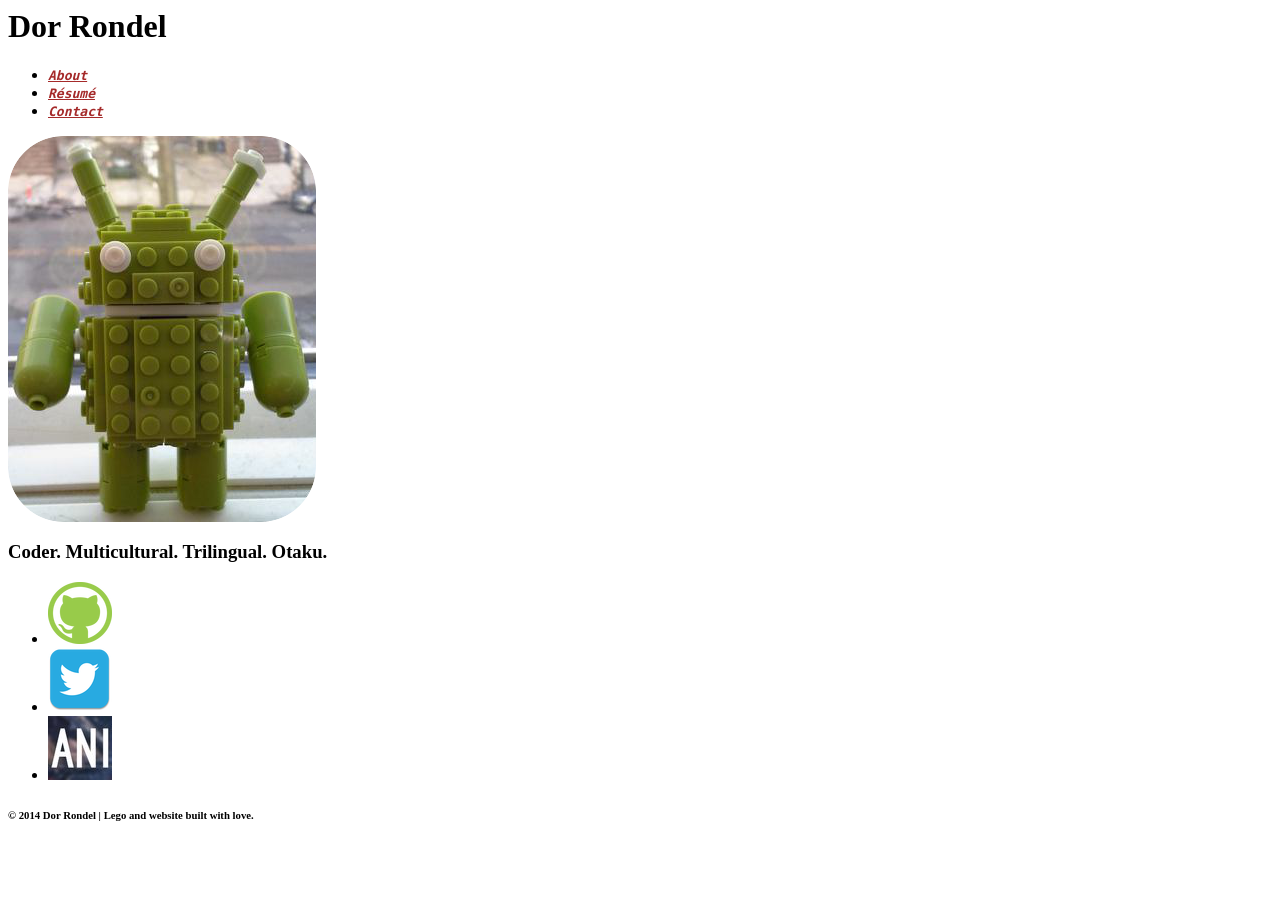
==== index.html @ 5e8ae7d6 "Rename index.htm to index.html" ====
<DOCTYPE html>
<html>
<head>
	<title> Dor's site </title>
</head>

<body>
    <!-- Header -->
	<header>
        <h1>Dor Rondel</h1>
		<ul>
            <li id="b1"> <tt><b><em><a href="http://bit.ly/1ls3jsn" style="color:brown"> About</a></em></b></tt></li>
            <li id="b2"> <tt><b><em><a href="http://bit.ly/1khCStY" style="color:brown"> Résumé</a></em></b></tt></li>
            <li id="b3"> <tt><b><em><a href="http://bit.ly/1tNvHNw" style="color:brown"> Contact</a></em></b></tt></li>
		</ul>
	</header>
    <!-- Body -->
    <div id="div1">
        <img src="android.png" id="img1"/>
        <h3>Coder. Multicultural. Trilingual. Otaku.</h3>
    </div>
    <!-- Footer -->
	<div id="div2">
		<ul>
<!-- GitHub --> <li id="f1"><a href="https://github.com/DorRon"><img src="github.png"></a></li>
<!-- Twitter --><li id="f2"><a href="https://twitter.com/DorDeRondel"><img src="twitter.png"></a></li>
<!-- AniList --><li id="f3"><a href="http://anilist.co/user/KilGon"><img src="aniList.jpg"></a></li>
		</ul>
    </div>
    <h6>© 2014 Dor Rondel | Lego and website built with love.</h6>
</body>
</html>
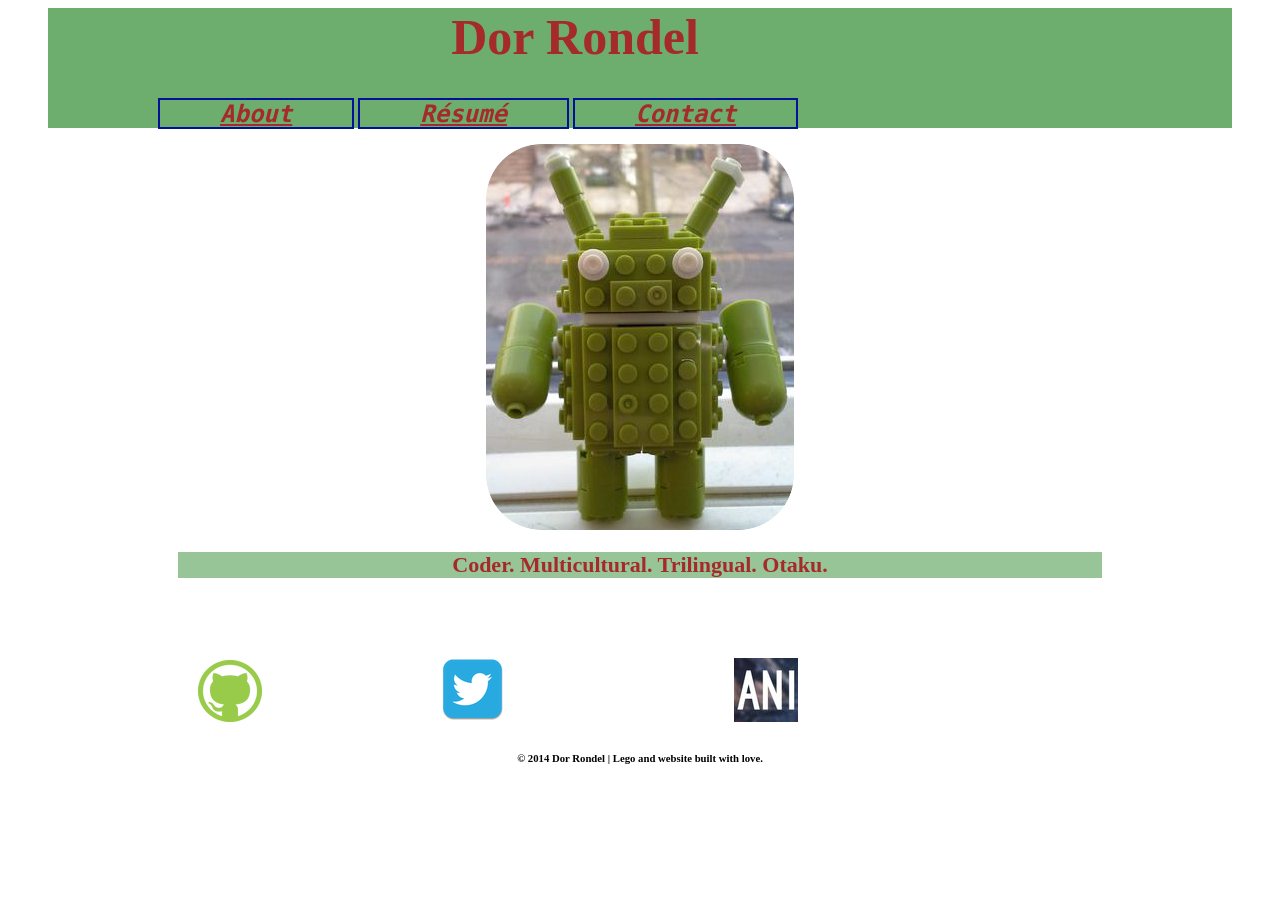
==== commit 9640a280: "Update index.html" ====
--- a/index.html
+++ b/index.html
@@ -2,6 +2,7 @@
 <html>
 <head>
 	<title> Dor's site </title>
+	<link rel="stylesheet" type="text/css" href="dorOne.css">
 </head>
 
 <body>
--- a/dorOne.css
+++ b/dorOne.css
@@ -0,0 +1,82 @@
+header {
+  margin-left: 40px;
+  margin-right: 40px;
+  padding: 0px 200px 0px 70px;
+  background-color: rgba(109,173,109, 1.0);
+}
+
+h1 {
+  text-align: center;
+  font-family: Brush Script MT;
+  font-size: 50px;
+  color: brown;
+}
+
+li {
+  display: inline;
+  font-size: 24px;
+  font-family:Arial;
+  color: brown;
+}
+
+#b1{
+  border-style: solid;
+  border-width: 2px;
+  border-color: #019;
+  padding: 0px 60px 0px 60px;
+}
+
+#b2{
+  border-style: solid;
+  border-width: 2px;
+  border-color: #019;
+  padding: 0px 60px 0px 60px;
+}
+
+#b3{
+  border-style: solid;
+  border-width: 2px;
+  border-color: #019;
+  padding: 0px 60px 0px 60px;
+}
+
+#div1 {
+  margin-bottom: 80px;
+  margin-right: 170px;
+  margin-left: 170px;
+}
+body{
+  background-image: url("http://3.bp.blogspot.com/-CzyW3kr_O30/UaJUCItlcbI/AAAAAAAAFko/stPxrfYPT-o/s1600/IMG_4703.JPG");
+  background-size: cover;
+  background-repeat: no-repeat;
+}
+
+#img1{
+    display: block;
+    margin-left: auto;
+    margin-right: auto;
+}
+
+h3{
+  text-align: center;
+  background-color: rgba(109,173,109,0.7);
+  font-family: Papyrus;
+  font-size: 22px;
+  color: brown;
+}
+
+#f1{
+  padding: 0px 75px 0px 150px;
+}
+
+#f2{
+  padding: 0px 150px 0px 100px;
+}
+
+#f3 {
+  padding: 0px 150px 0px 75px;
+}
+
+h6 {
+  text-align: center;
+}
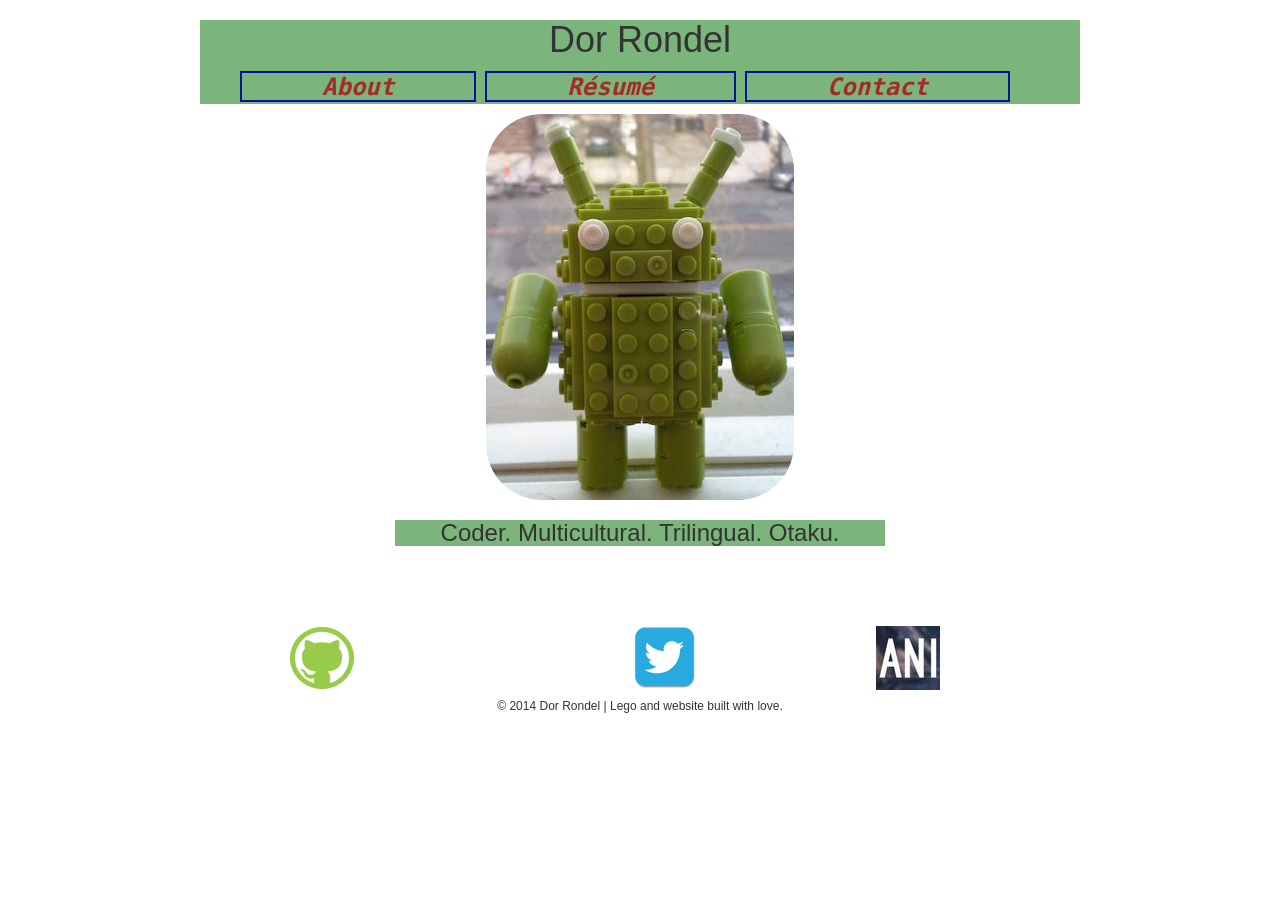
==== commit 2e3121c5: "Update index.html" ====
--- a/index.html
+++ b/index.html
@@ -3,6 +3,7 @@
 <head>
 	<title> Dor's site </title>
 	<link rel="stylesheet" type="text/css" href="dorOne.css">
+	<link rel="stylesheet" type="text/css" href="//maxcdn.bootstrapcdn.com/bootstrap/3.3.0/css/bootstrap.min.css">
 </head>
 
 <body>
--- a/dorOne.css
+++ b/dorOne.css
@@ -1,8 +1,7 @@
 header {
-  margin-left: 40px;
-  margin-right: 40px;
-  padding: 0px 200px 0px 70px;
-  background-color: rgba(109,173,109, 1.0);
+  margin-left: 200px;
+  margin-right: 200px;
+  background-color: rgba(109,173,109, 0.9);
 }
 
 h1 {
@@ -17,27 +16,30 @@
   font-size: 24px;
   font-family:Arial;
   color: brown;
+  
 }
 
 #b1{
   border-style: solid;
   border-width: 2px;
   border-color: #019;
-  padding: 0px 60px 0px 60px;
+  padding: 0px 80px;
 }
 
 #b2{
   border-style: solid;
   border-width: 2px;
   border-color: #019;
-  padding: 0px 60px 0px 60px;
+  padding: 0px 80px;
+  margin-left: 5px
 }
 
 #b3{
   border-style: solid;
   border-width: 2px;
   border-color: #019;
-  padding: 0px 60px 0px 60px;
+  padding: 0px 80px;
+  margin-left: 5px
 }
 
 #div1 {
@@ -59,22 +61,25 @@
 
 h3{
   text-align: center;
-  background-color: rgba(109,173,109,0.7);
+  background-color: rgba(109,173,109,0.9);
   font-family: Papyrus;
   font-size: 22px;
   color: brown;
+  margin-left: 225px;
+  margin-right: 225px
 }
 
 #f1{
-  padding: 0px 75px 0px 150px;
+  margin-left: 250px;
 }
 
 #f2{
-  padding: 0px 150px 0px 100px;
+  margin-left: 100px;
+  padding: 0px 175px 0px 175px;
 }
 
 #f3 {
-  padding: 0px 150px 0px 75px;
+  margin-left 100px
 }
 
 h6 {
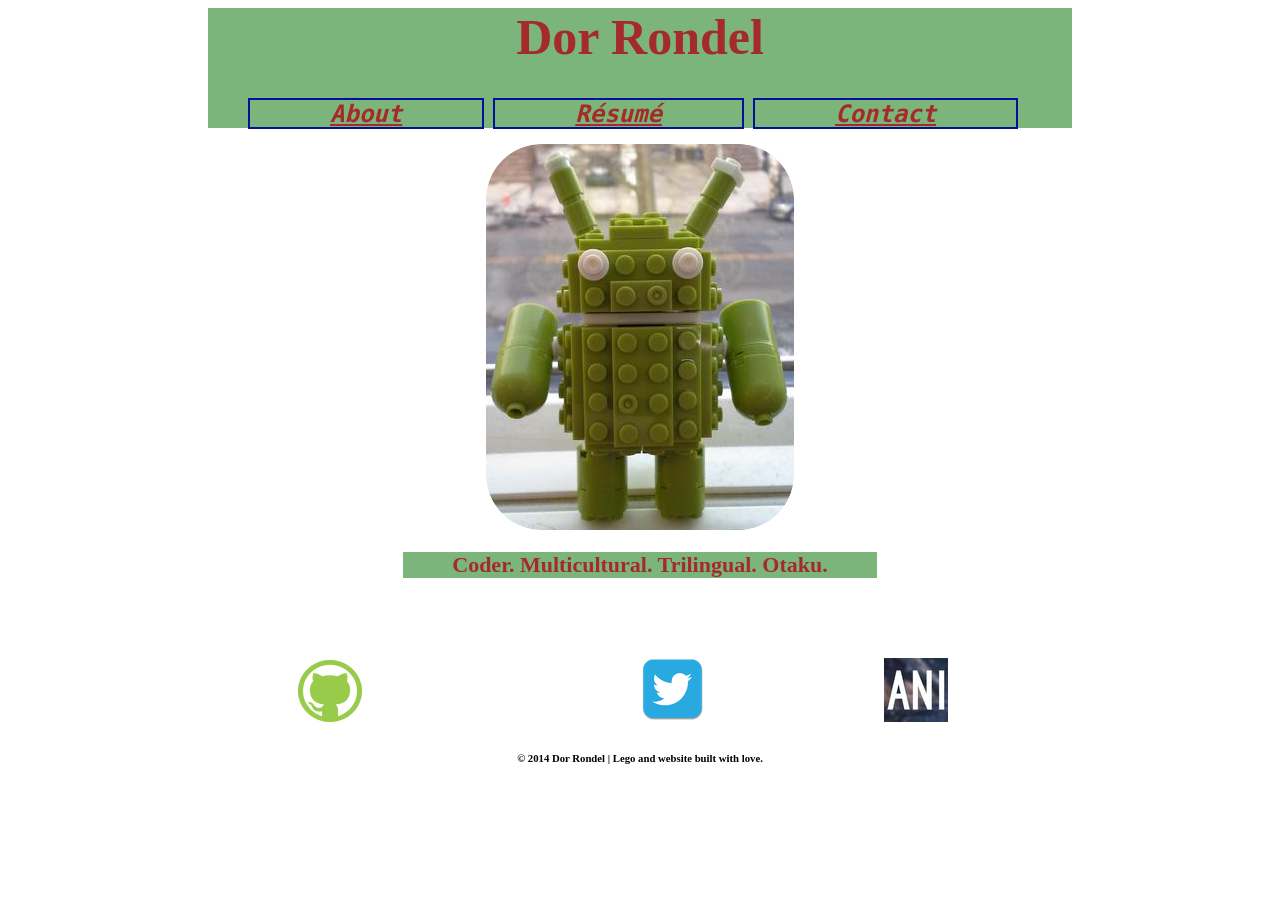
==== commit d4942326: "Update index.html" ====
--- a/index.html
+++ b/index.html
@@ -3,7 +3,7 @@
 <head>
 	<title> Dor's site </title>
 	<link rel="stylesheet" type="text/css" href="dorOne.css">
-	<link rel="stylesheet" type="text/css" href="//maxcdn.bootstrapcdn.com/bootstrap/3.3.0/css/bootstrap.min.css">
+	
 </head>
 
 <body>
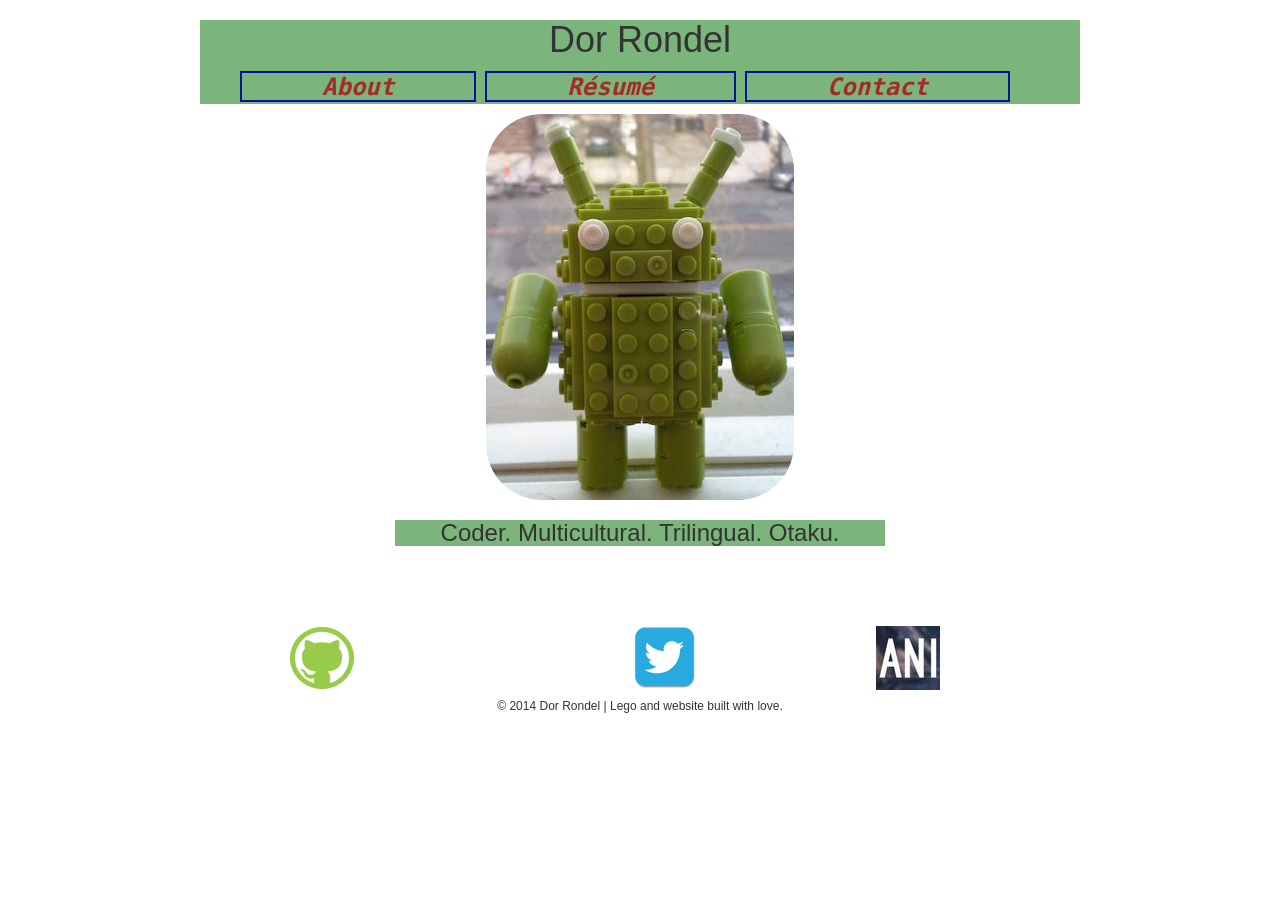
==== commit c0d97721: "Update index.html" ====
--- a/index.html
+++ b/index.html
@@ -3,7 +3,7 @@
 <head>
 	<title> Dor's site </title>
 	<link rel="stylesheet" type="text/css" href="dorOne.css">
-	
+	<link rel="stylesheet" type="text/css" href="https://maxcdn.bootstrapcdn.com/bootstrap/3.3.0/css/bootstrap.min.css">
 </head>
 
 <body>
